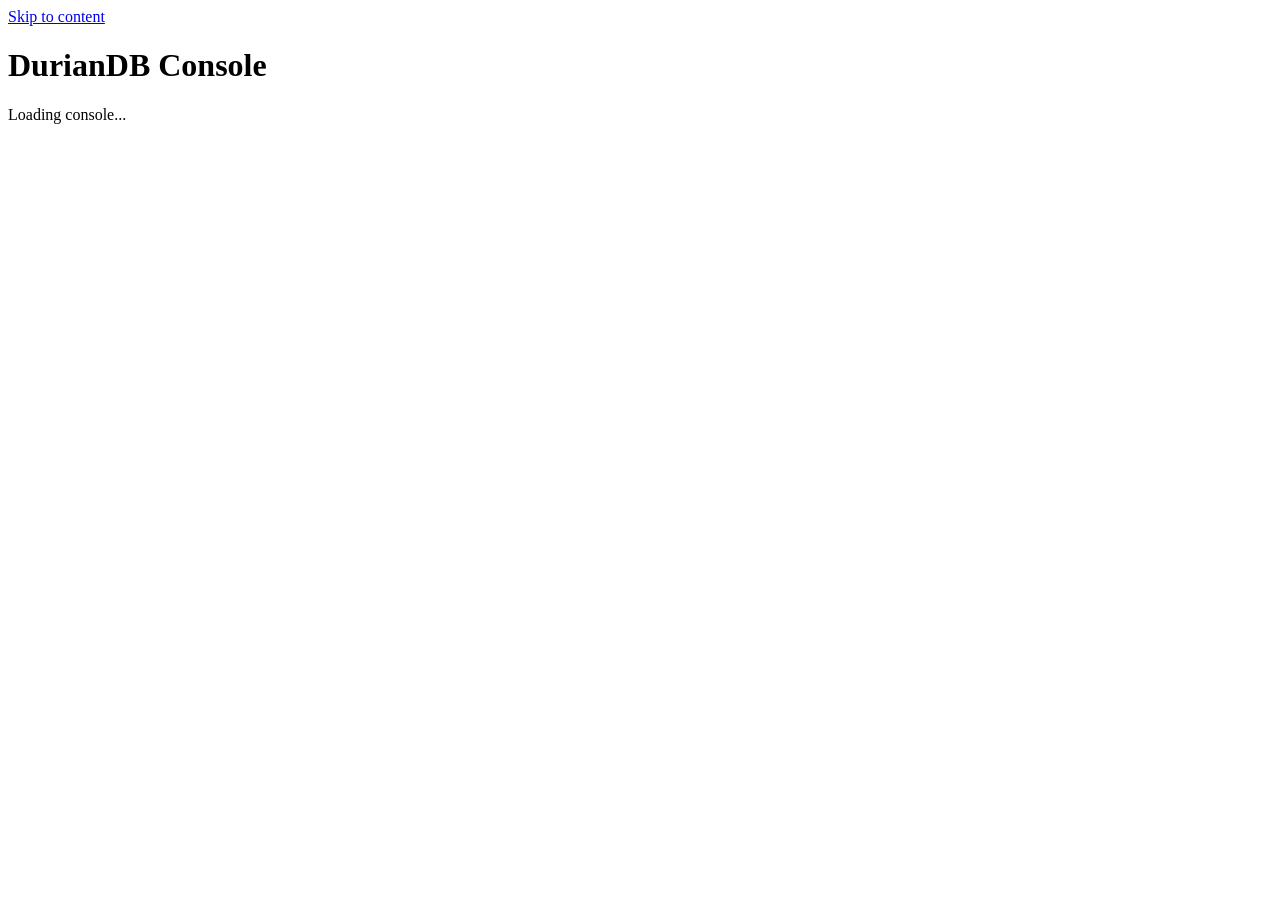
==== web/index.html @ c15adc31 "Add Node-RED integration: example flows, guide, end-to-end check against a real Node-RED; token and " ====
<!doctype html>
<html lang="en">
<head>
<meta charset="utf-8">
<meta name="viewport" content="width=device-width, initial-scale=1">
<title>DurianDB Console</title>
<link rel="stylesheet" href="/app.css">
</head>
<body>
<a class="skip" href="#main">Skip to content</a>
<header>
  <h1>DurianDB Console</h1>
  <nav id="nav" aria-label="Sections"></nav>
</header>
<main id="main" tabindex="-1"><p class="status">Loading console...</p></main>
<noscript><p class="status err">The console needs JavaScript to show live data.</p></noscript>
<script src="/dashboards.js"></script>
<script src="/admin.js"></script>
<script src="/app.js"></script>
</body>
</html>
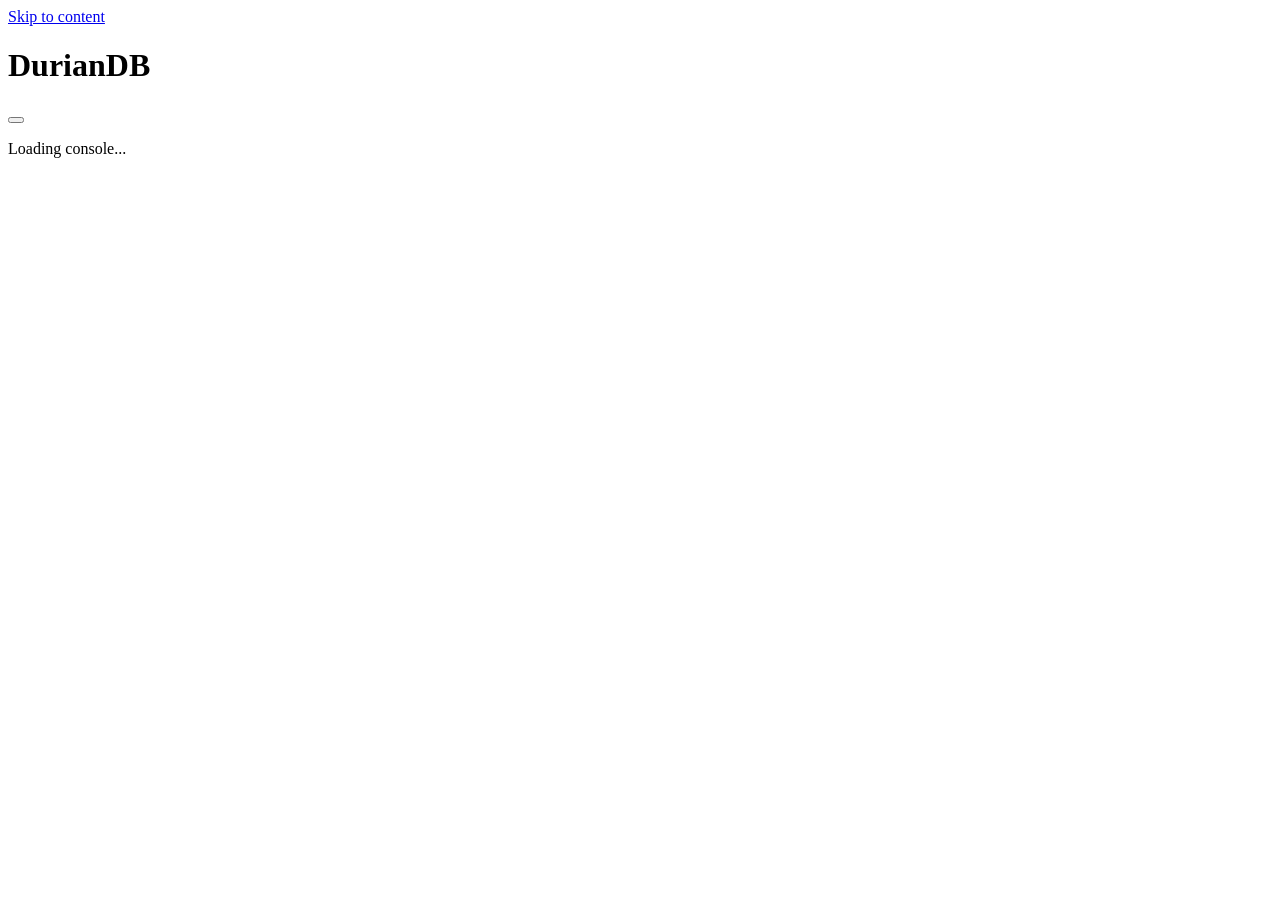
==== commit 339e3cf2: "Console shell: sidebar navigation, themes, health banner, toasts and flicker-free polling Light and " ====
--- a/web/index.html
+++ b/web/index.html
@@ -9,13 +9,34 @@
 <body>
 <a class="skip" href="#main">Skip to content</a>
 <header>
-  <h1>DurianDB Console</h1>
+  <button type="button" id="menu" aria-controls="nav" aria-expanded="false" hidden>Menu</button>
+  <h1>DurianDB</h1><span id="ptitle" class="ptitle"></span>
+  <span class="hdr">
+    <button type="button" id="cmdk" aria-keyshortcuts="Control+K" hidden>Search <kbd>Ctrl K</kbd></button>
+    <span id="conn" class="conn" role="status" hidden></span>
+    <button type="button" id="snd" class="link" aria-pressed="false" hidden>Alarm sound: off</button> <a id="alarm-count" class="ac" href="#alarms" hidden></a>
+    <button type="button" id="theme"></button>
+    <details id="acct" class="menu" hidden><summary></summary><div class="pop"><a href="#account">Account and security</a><a href="#about">About</a><button type="button" id="logout-menu">Log out</button><p id="ver"></p></div></details>
+  </span>
+</header>
+<div id="banner" role="alert" hidden></div>
+<div class="shell solo">
   <nav id="nav" aria-label="Sections"></nav>
-</header>
-<main id="main" tabindex="-1"><p class="status">Loading console...</p></main>
+  <main id="main" tabindex="-1"><p class="status">Loading console...</p></main>
+</div>
+<div id="toasts" role="status" aria-live="polite"></div>
 <noscript><p class="status err">The console needs JavaScript to show live data.</p></noscript>
 <script src="/dashboards.js"></script>
+<script src="/forms.js"></script>
 <script src="/admin.js"></script>
+<script src="/alarms.js"></script>
+<script src="/overview.js"></script>
+<script src="/point.js"></script>
+<script src="/history.js"></script>
+<script src="/reports.js"></script>
+<script src="/config.js"></script>
+<script src="/users.js"></script>
+<script src="/account.js"></script>
 <script src="/app.js"></script>
 </body>
 </html>
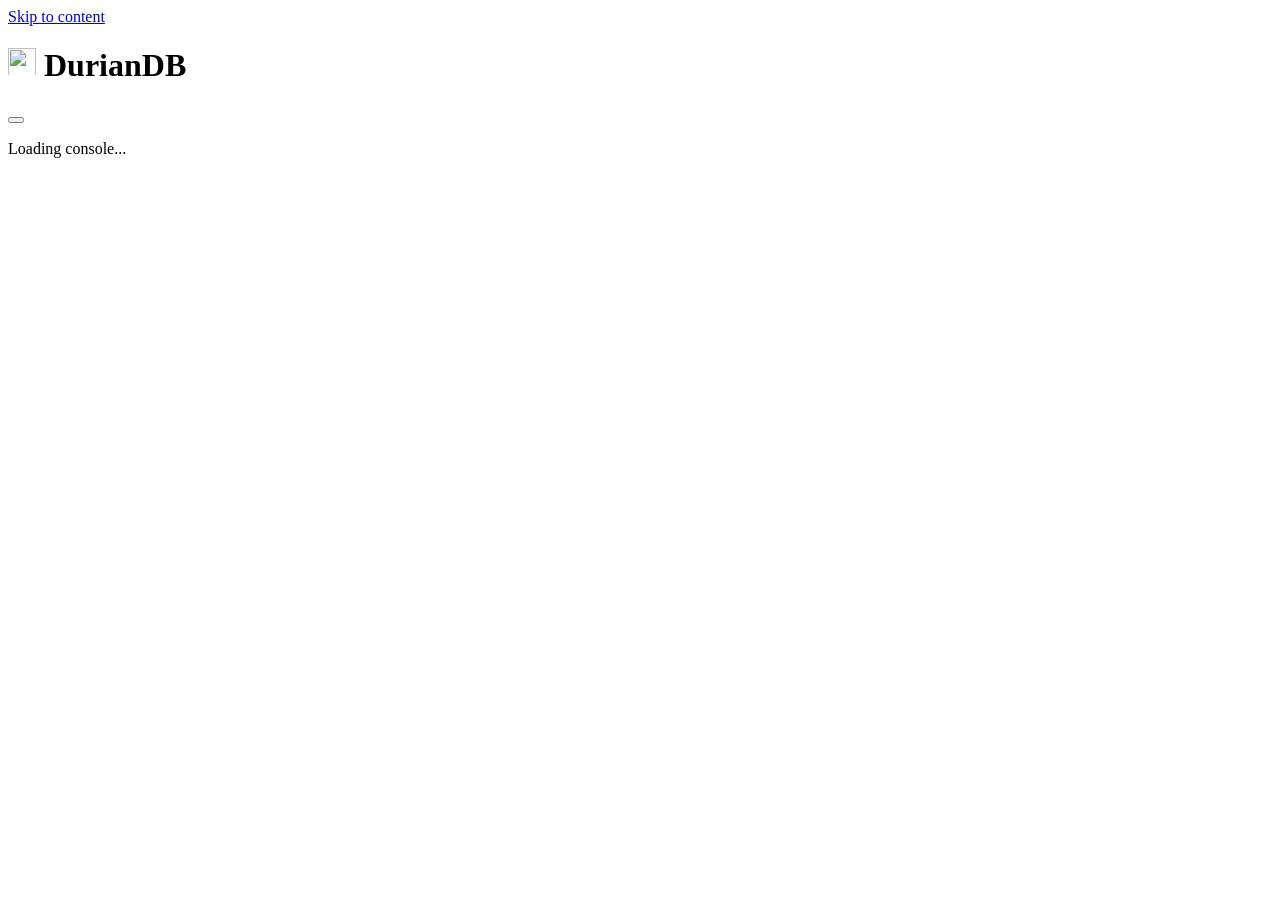
==== commit 6c7a2e7a: "Brand: durian logo, favicon (.ico and SVG) and six status icons, served by the console Co-Authored-B" ====
--- a/web/index.html
+++ b/web/index.html
@@ -4,13 +4,16 @@
 <meta charset="utf-8">
 <meta name="viewport" content="width=device-width, initial-scale=1">
 <title>DurianDB Console</title>
+<link rel="icon" href="/favicon.ico" sizes="any">
+<link rel="icon" href="/favicon.svg" type="image/svg+xml">
+<link rel="apple-touch-icon" href="/apple-touch-icon.png">
 <link rel="stylesheet" href="/app.css">
 </head>
 <body>
 <a class="skip" href="#main">Skip to content</a>
 <header>
   <button type="button" id="menu" aria-controls="nav" aria-expanded="false" hidden>Menu</button>
-  <h1>DurianDB</h1><span id="ptitle" class="ptitle"></span>
+  <h1><img src="/favicon.svg" alt="" width="28" height="28"> DurianDB</h1><span id="ptitle" class="ptitle"></span>
   <span class="hdr">
     <button type="button" id="cmdk" aria-keyshortcuts="Control+K" hidden>Search <kbd>Ctrl K</kbd></button>
     <span id="conn" class="conn" role="status" hidden></span>
@@ -37,6 +40,7 @@
 <script src="/config.js"></script>
 <script src="/users.js"></script>
 <script src="/account.js"></script>
+<script src="/palette.js"></script>
 <script src="/app.js"></script>
 </body>
 </html>
